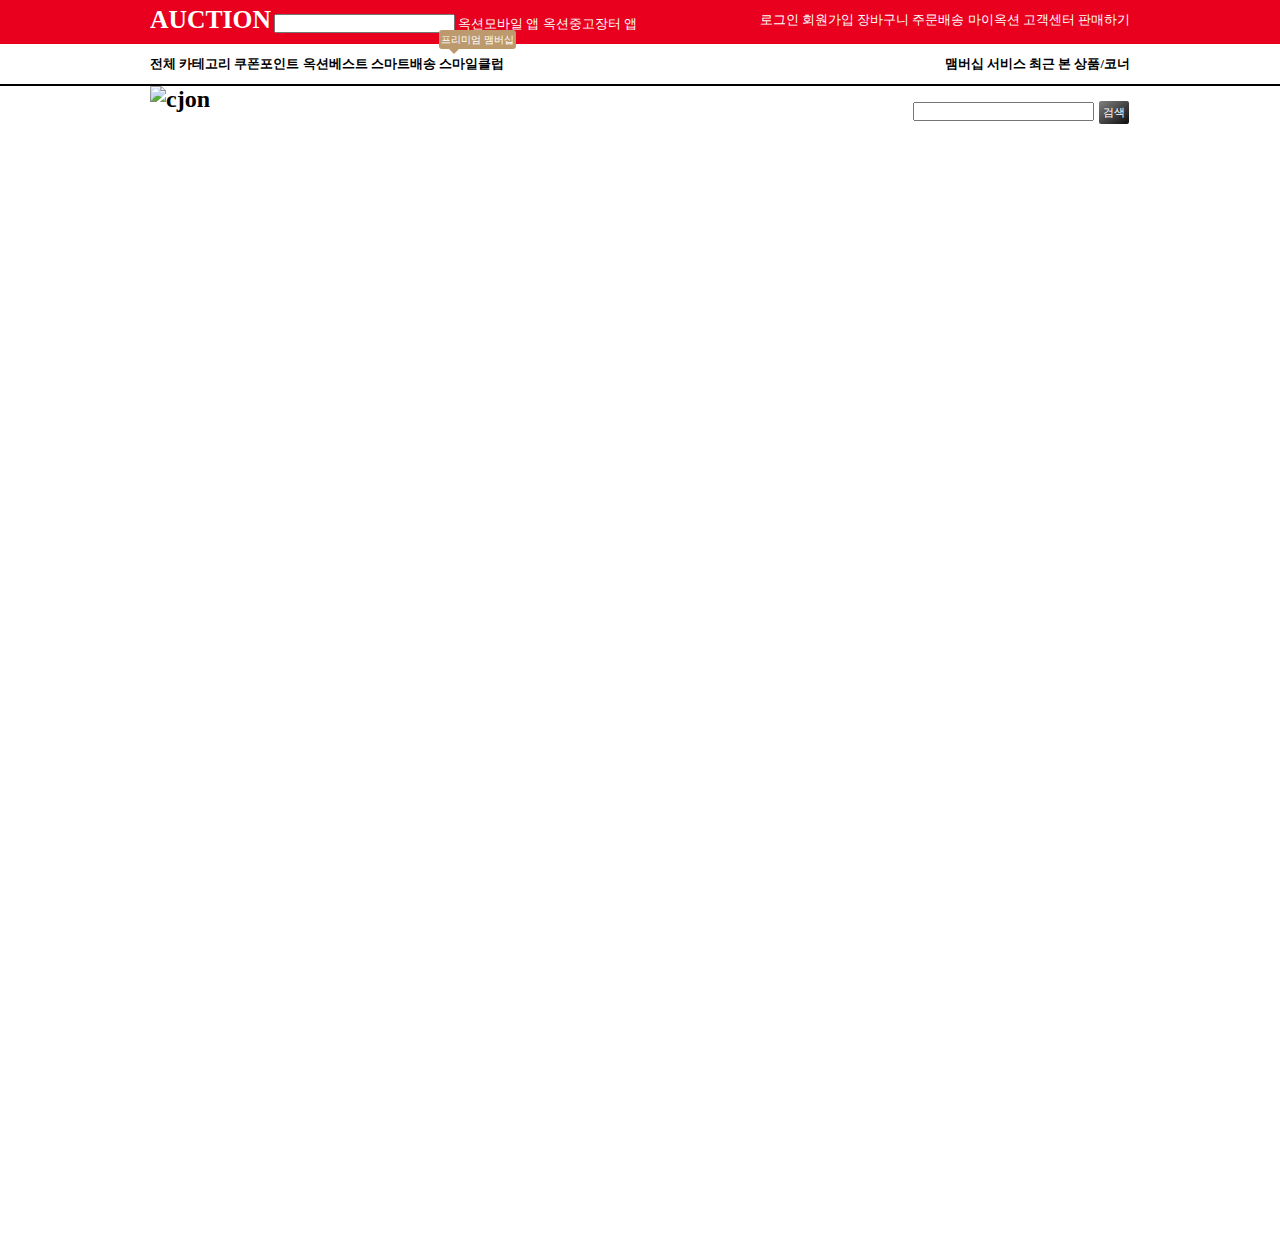
==== auction/index.html @ b842c6d0 "인덱스 위치수정" ====
<!DOCTYPE html>
<html lang="en">
<head>
    <meta charset="UTF-8">
    <title>옥션</title>
    <link rel="stylesheet" href="./css/style.css">
</head>

<body>
    <div class="wrap">
        <header class="header">
            <div class="nav-top-wrap">
                <nav class="nav-top">
                    <ul class="nav-top__ul left">
                        <li>
                            <h1 class="title">AUCTION</h1>
                        </li>
                        <li>
                            <input type="text">
                        </li>
                        <li>옥션모바일 앱</li>
                        <li>옥션중고장터 앱</li>
                    </ul>
                    <ul class="nav-top__ul right">
                        <li><a href="#">로그인</a></li>
                        <li><a href="#">회원가입</a></li>
                        <li><a href="#">장바구니</a></li>
                        <li><a href="#">주문배송</a></li>
                        <li><a href="#">마이옥션</a></li>
                        <li><a href="#">고객센터</a></li>
                        <li><a href="#">판매하기</a></li>
                    </ul>
                </nav>
            </div>
            <div class="nav-bottom-wrap">
                <nav class="nav-bottom">
                    <ul class="nav-bottom__ul left">
                        <li>전체 카테고리</li>
                        <li>쿠폰포인트</li>
                        <li>옥션베스트</li>
                        <li>스마트배송</li>
                        <li>스마일클럽</li>
                    </ul>
                    <ul class="nav-bottom__ul right">
                        <li>맴버십 서비스</li>
                        <li>최근 본 상품/코너</li>
                    </ul>
                </nav>
            </div>
        </header>
        <main class="main">
            <div class="section-wrap">
                <section class="main-visual">
                    <div class="topbox">
                        <div class="logo-box left">
                            <h2><img src="http://image.auction.co.kr/SpecialShop/Home/logoFore_201396165448.jpg" alt="cjon"></h2>
                        </div>
                        <div class="input-box right">
                            <input type="text">
                            <button>검색</button>
                        </div>
                    </div>
                    <div class="bottombox">
                        <div class="hi"></div>
                        <div class="bye"></div>
                    </div>

                </section>
                <section class="mdpick">
                    <div class="mdpick__title-box">

                    </div>
                    <div class="mdpick__index-wrap">
                        <ul class="mdpick__index">
                            <li><a href="#">CJ 냉장 냉동</a></li>
                            <li><a href="#">무료배송 상품</a></li>
                            <li><a href="#">한정특가 상품</a></li>
                            <li><a href="#">이달의 추천</a></li>
                            <li><a href="#">인기 신상품</a></li>
                            <li><a href="#">골라담기</a></li>
                        </ul>
                    </div>

                </section>
                <section class="bestitem">
                    <div class="bestitem__title-box">

                    </div>
                </section>
            </div>
        </main>
        <footer class="footer">

        </footer>
    </div>
</body>
</html>
---- auction/css/style.css ----
@charset 'utf-8';

* {
    margin: 0;
    padding: 0;
}

ul {
    list-style: none;
}

a {
    text-decoration: none;
    color: #fff;
}



/*header start*/
.hedaer {
    position: relative;
}

.nav-top-wrap {
    background: #E8001E;
}

.nav-top ,
.nav-bottom {
    width: 980px;
    margin: 0 auto;
    overflow: hidden;
    line-height: 40px;
    font-size: 0.8em;
}
.nav-top {
    color: #fff;
}

.left {
    float: left;
}

.right {
    float: right;
}

.nav-top li,
.nav-bottom li {
    display: inline-block;
}

.title {}

.nav-bottom-wrap {
    border-bottom: 2px solid #000;
}

.nav-bottom {
    font-weight: bold;
}

.nav-bottom .left li:last-child:before {
    position: absolute;
    top: 30px;
    line-height: 15px;
    font-size: 0.8em;
    content: '프리미엄 맴버십';
    background: #BC9A6E;
    border-radius: 3px;
    padding: 2px;
    font-weight: normal;
    color: #fff;
}

.nav-bottom .left li:last-child:after {
    position: absolute;
    transform: translate(-300%,0%);
    content: '';
    border-top: 10px solid #BC9A6E;
    border-left: 10px solid transparent;
    border-right: 10px solid transparent;
    border-bottom: 10px solid transparent;
}

/*header end*/

/*main start*/

.section-wrap {
    width: 980px;
    margin: 0 auto;
}
.main-visual {
    overflow: hidden;
}
.topbox {
    overflow: hidden;
}

.input-box {
    line-height: 50px;
}
.input-box button {
    padding: 4px;
    font-size: 0.7em;
    background-image: linear-gradient(to bottom right, #808080, #0d0d0d);
    color: #fff;
    border: 1px solid;
    border-radius: 3px;
}
.bottombox {
    position: relative;
    padding: 10px;
    width: 100%;
    height: 540px;
    -webkit-box-sizing: border-box;
    -moz-box-sizing: border-box;
    box-sizing: border-box;
    background-image: url(http://image.auction.co.kr/SpecialShop/201708/sshop_24110656314.jpg);
    margin-bottom: 30px;
}


.mdpick {
    height: 250px;
    margin-bottom: 30px;
}


.mdpick__title-box {
    width: 100%;
    height: 30px;
    background-image: url(http://image.auction.co.kr/SpecialShop/201309/sshop_06183258514.jpg);
}
.bestitem {
    height: 250px;
}


.bestitem__title-box {
    width: 100%;
    height: 30px;
    background-image: url(http://image.auction.co.kr/SpecialShop/201309/sshop_13181313714.jpg);
}
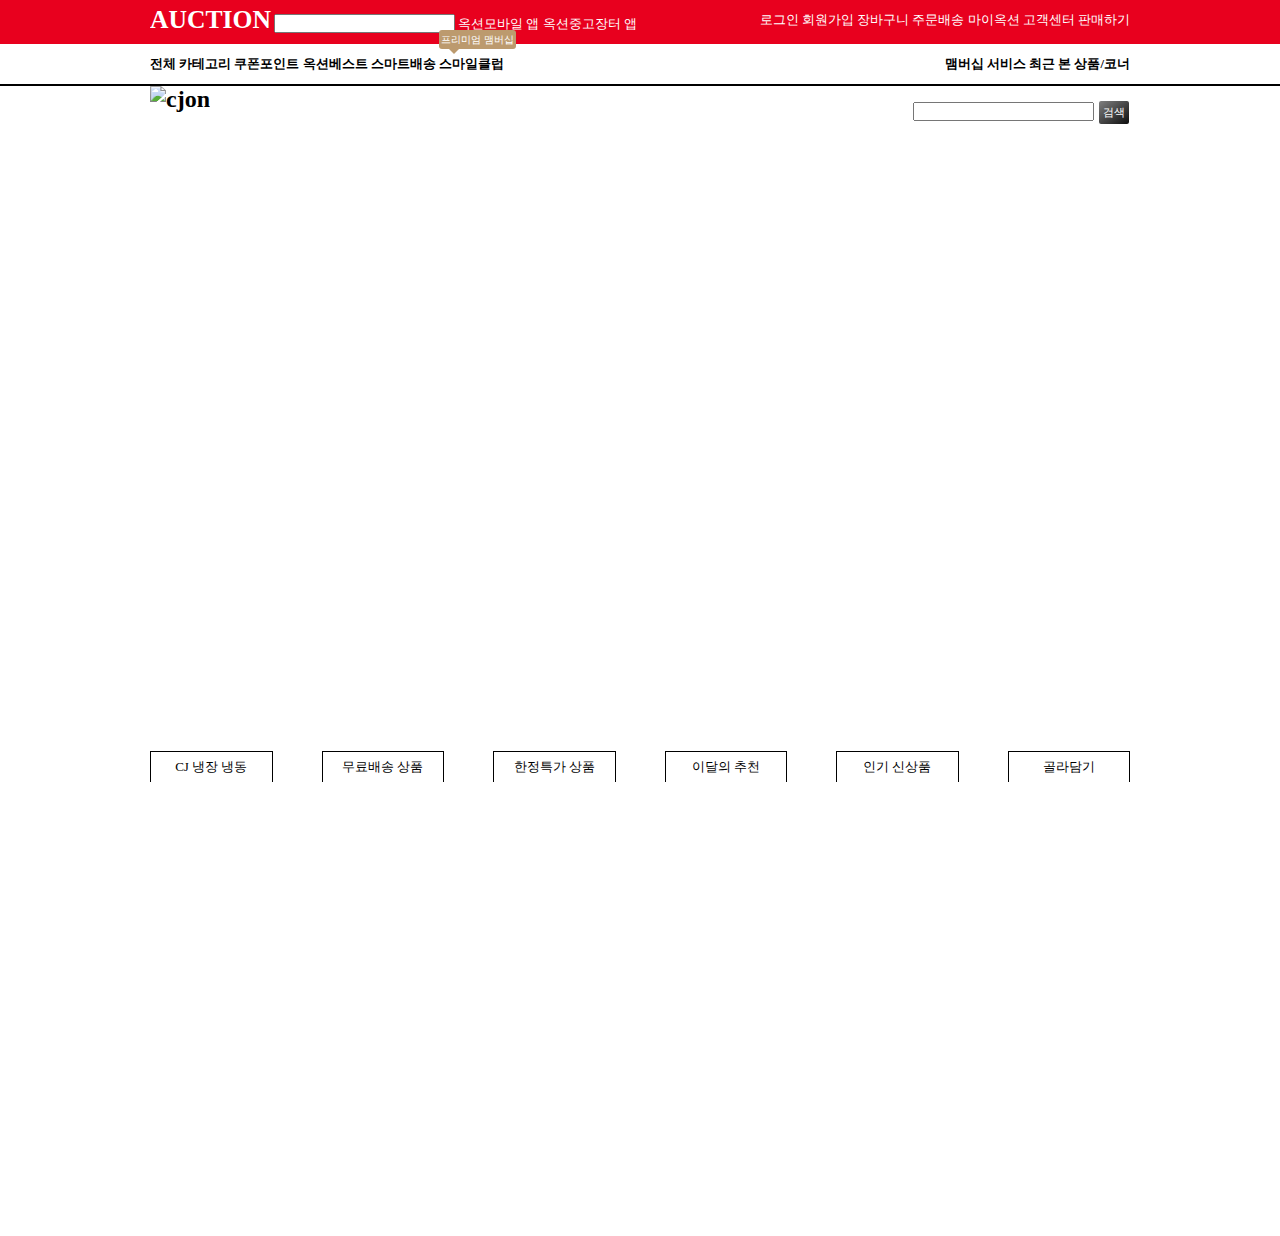
==== commit 57f67af1: "mdpick 스타일링및 위치 재조정" ====
--- a/auction/index.html
+++ b/auction/index.html
@@ -79,6 +79,9 @@
                             <li><a href="#">인기 신상품</a></li>
                             <li><a href="#">골라담기</a></li>
                         </ul>
+                        <div class="mdpick__page">
+
+                        </div>
                     </div>
 
                 </section>
--- a/auction/css/style.css
+++ b/auction/css/style.css
@@ -17,6 +17,7 @@
 
 
 /*header start*/
+
 .hedaer {
     position: relative;
 }
@@ -25,7 +26,7 @@
     background: #E8001E;
 }
 
-.nav-top ,
+.nav-top,
 .nav-bottom {
     width: 980px;
     margin: 0 auto;
@@ -33,6 +34,7 @@
     line-height: 40px;
     font-size: 0.8em;
 }
+
 .nav-top {
     color: #fff;
 }
@@ -75,7 +77,7 @@
 
 .nav-bottom .left li:last-child:after {
     position: absolute;
-    transform: translate(-300%,0%);
+    transform: translate(-300%, 0%);
     content: '';
     border-top: 10px solid #BC9A6E;
     border-left: 10px solid transparent;
@@ -91,9 +93,11 @@
     width: 980px;
     margin: 0 auto;
 }
+
 .main-visual {
     overflow: hidden;
 }
+
 .topbox {
     overflow: hidden;
 }
@@ -101,6 +105,7 @@
 .input-box {
     line-height: 50px;
 }
+
 .input-box button {
     padding: 4px;
     font-size: 0.7em;
@@ -109,6 +114,7 @@
     border: 1px solid;
     border-radius: 3px;
 }
+
 .bottombox {
     position: relative;
     padding: 10px;
@@ -132,7 +138,41 @@
     width: 100%;
     height: 30px;
     background-image: url(http://image.auction.co.kr/SpecialShop/201309/sshop_06183258514.jpg);
+    margin-bottom: 15px;
 }
+
+.mdpick__index {
+    font-size: 0;
+
+}
+
+.mdpick__index li {
+    display: inline-block;
+    width: 12.5%;
+    text-align: center;
+    line-height: 30px;
+    margin-right:5%;
+}
+.mdpick__index li:last-child {
+    margin-right: 0;
+}
+
+.mdpick__index li a {
+    display: block;
+    width: 100%;
+    height: 100%;
+    font-size: 13px;
+    color: #000;
+    border: 1px solid #000;
+    border-bottom: 0;
+
+
+    -webkit-box-sizing: border-box;
+    -moz-box-sizing: border-box;
+    box-sizing: border-box;
+}
+
+
 .bestitem {
     height: 250px;
 }
@@ -143,4 +183,3 @@
     height: 30px;
     background-image: url(http://image.auction.co.kr/SpecialShop/201309/sshop_13181313714.jpg);
 }
-
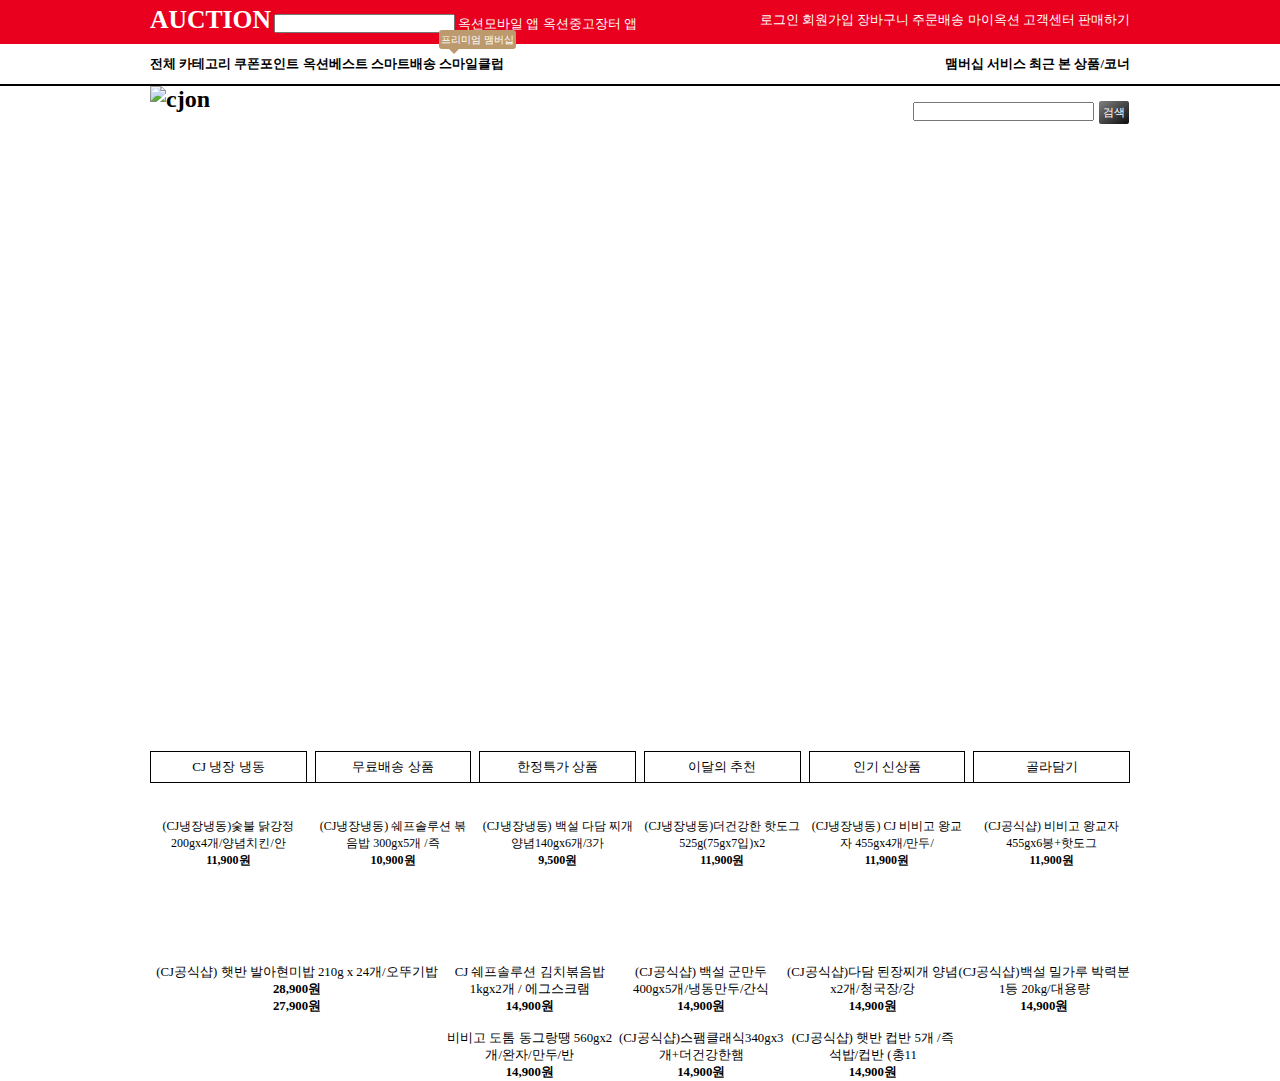
==== commit a76bedd5: "페이지 추가, 스타일링" ====
--- a/auction/index.html
+++ b/auction/index.html
@@ -61,8 +61,7 @@
                         </div>
                     </div>
                     <div class="bottombox">
-                        <div class="hi"></div>
-                        <div class="bye"></div>
+
                     </div>
 
                 </section>
@@ -79,7 +78,41 @@
                             <li><a href="#">인기 신상품</a></li>
                             <li><a href="#">골라담기</a></li>
                         </ul>
-                        <div class="mdpick__page">
+                        <div class="mdpick__page-wrap">
+                            <ul class="mdpick__page">
+                                <li>
+                                    <a href="#">
+                                        <img src="http://image.auction.co.kr/itemimage/10/4e/1b/104e1b9ec2.jpg" alt="">
+
+                                    <p>(CJ냉장냉동)숯불 닭강정200gx4개/양념치킨/안</p>
+                                    <span>11,900원</span>
+                                    </a>
+
+
+                                </li>
+                                <li><a href="#">
+                                    <img src="http://image.auction.co.kr/itemimage/ce/3f/06/ce3f06ee2.jpg" alt="">
+                                    <p>(CJ냉장냉동) 쉐프솔루션 볶음밥 300gx5개 /즉</p>
+                                    <span>10,900원</span>
+                                </a></li>
+                                <li><a href="#">
+                                    <img src="http://image.auction.co.kr/itemimage/12/0f/17/120f1749c2.jpg" alt="">
+                                    <p>(CJ냉장냉동) 백설 다담 찌개양념140gx6개/3가</p>
+                                    <span>9,500원</span>
+                                </a></li>
+                                <li><a href="#">
+                                    <img src="http://image.auction.co.kr/itemimage/8e/4f/dc/8e4fdc122.jpg" alt="">
+                                    <p>(CJ냉장냉동)더건강한 핫도그525g(75gx7입)x2</p>
+                                    <span>11,900원</span>
+                                </a></li>
+                                <li><a href="#"><img src="http://image.auction.co.kr/itemimage/c5/ef/1e/c5ef1ea02.jpg" alt="">
+                                    <p>(CJ냉장냉동) CJ 비비고 왕교자 455gx4개/만두/</p>
+                                    <span>11,900원</span></a></li>
+                                <li><a href="#"><img src="http://image.auction.co.kr/itemimage/f9/2c/03/f92c03bd2.jpg" alt="">
+                                    <p>(CJ공식샵) 비비고 왕교자 455gx6봉+핫도그 </p>
+                                    <span>11,900원</span></a></li>
+
+                            </ul>
 
                         </div>
                     </div>
@@ -88,6 +121,70 @@
                 <section class="bestitem">
                     <div class="bestitem__title-box">
 
+                    </div>
+                    <div class="bestitem__box-wrap">
+                        <div class="bestitem__box left">
+                            <div class="bestitem__page first">
+                                <a href="#">
+                                    <img src="http://image.auction.co.kr/itemimage/12/2e/76/122e76e053.jpg" alt="">
+                                    <p>(CJ공식샵) 햇반 발아현미밥 210g x 24개/오뚜기밥</p>
+                                    <span>28,900원</span>
+                                    <br/>
+                                    <span>27,900원</span>
+                                </a>
+                            </div>
+                        </div>
+                        <div class="bestitem__box right">
+                            <div class="bestitem__page">
+                                <a href="#">
+                                    <img src="http://image.auction.co.kr/itemimage/f6/e6/dc/f6e6dc082.jpg" alt="">
+                                    <p>CJ 쉐프솔루션 김치볶음밥 1kgx2개 / 에그스크램</p>
+                                    <span>14,900원</span>
+                                </a>
+                            </div>
+                            <div class="bestitem__page">
+                               <a href="#">
+                                    <img src="http://image.auction.co.kr/itemimage/12/45/38/1245386802.jpg" alt="">
+                                    <p>(CJ공식샵) 백설 군만두 400gx5개/냉동만두/간식</p>
+                                    <span>14,900원</span>
+                                </a>
+                            </div>
+                            <div class="bestitem__page">
+                                <a href="#">
+                                    <img src="http://image.auction.co.kr/itemimage/11/3b/92/113b923ea2.jpg" alt="">
+                                    <p>(CJ공식샵)다담 된장찌개 양념x2개/청국장/강</p>
+                                    <span>14,900원</span>
+                                </a>
+                            </div>
+                            <div class="bestitem__page">
+                                <a href="#">
+                                    <img src="http://image.auction.co.kr/itemimage/11/62/d5/1162d56d92.jpg" alt="">
+                                    <p>(CJ공식샵)백설 밀가루 박력분 1등 20kg/대용량</p>
+                                    <span>14,900원</span>
+                                </a>
+                            </div>
+                            <div class="bestitem__page">
+                                <a href="#">
+                                    <img src="http://image.auction.co.kr/itemimage/a8/c6/5c/a8c65c0f2.jpg" alt="">
+                                    <p>비비고 도톰 동그랑땡 560gx2개/완자/만두/반</p>
+                                    <span>14,900원</span>
+                                </a>
+                            </div>
+                            <div class="bestitem__page">
+                                <a href="#">
+                                    <img src="http://image.auction.co.kr/itemimage/12/be/b1/12beb167d2.jpg" alt="">
+                                    <p>(CJ공식샵)스팸클래식340gx3개+더건강한햄</p>
+                                    <span>14,900원</span>
+                                </a>
+                            </div>
+                            <div class="bestitem__page">
+                                <a href="#">
+                                    <img src="http://image.auction.co.kr/itemimage/ec/b0/44/ecb044bf2.jpg" alt="">
+                                    <p>(CJ공식샵) 햇반 컵반 5개 /즉석밥/컵반 (총11</p>
+                                    <span>14,900원</span>
+                                </a>
+                            </div>
+                        </div>
                     </div>
                 </section>
             </div>
--- a/auction/css/style.css
+++ b/auction/css/style.css
@@ -11,7 +11,7 @@
 
 a {
     text-decoration: none;
-    color: #fff;
+    color: #000;
 }
 
 
@@ -47,12 +47,15 @@
     float: right;
 }
 
+.nav-top__ul a {
+    color: #fff;
+}
+
 .nav-top li,
 .nav-bottom li {
     display: inline-block;
 }
 
-.title {}
 
 .nav-bottom-wrap {
     border-bottom: 2px solid #000;
@@ -129,7 +132,6 @@
 
 
 .mdpick {
-    height: 250px;
     margin-bottom: 30px;
 }
 
@@ -148,16 +150,18 @@
 
 .mdpick__index li {
     display: inline-block;
-    width: 12.5%;
+    width: 16%;
     text-align: center;
     line-height: 30px;
-    margin-right:5%;
-}
+    margin-right: 0.801%;
+}
+
 .mdpick__index li:last-child {
     margin-right: 0;
 }
 
 .mdpick__index li a {
+    position: relative;
     display: block;
     width: 100%;
     height: 100%;
@@ -165,16 +169,54 @@
     color: #000;
     border: 1px solid #000;
     border-bottom: 0;
-
-
     -webkit-box-sizing: border-box;
     -moz-box-sizing: border-box;
     box-sizing: border-box;
 }
+.mdpick__index li a:hover:after {
+    position: absolute;
+    top: 0;
+    bottom: 0;
+    content: "";
+    display: block;
+    width: 100%;
+    height: 100%;
+    border-bottom: 1px solid #fff;
+}
+
+.mdpick__page-wrap {
+    font-size: 0;
+    border-top: 1px solid;
+}
+
+.mdpick__page li {
+    width: 16%;
+    display: inline-block;
+    text-align: center;
+    margin-right: 0.801%;
+    padding-top: 20px;
+    padding-bottom: 20px;
+    -webkit-box-sizing: border-box;
+    -moz-box-sizing: border-box;
+    box-sizing: border-box;
+    font-size: 0.8em;
+}
+
+.mdpick__page li:last-child {
+    margin-right: 0;
+}
+.mdpick__page li a {
+    font-size: 12px;
+}
+
+.mdpick__page span {
+    font-weight: bold;
+}
 
 
 .bestitem {
-    height: 250px;
+    font-size: 0.8em;
+    text-align:center;
 }
 
 
@@ -183,3 +225,21 @@
     height: 30px;
     background-image: url(http://image.auction.co.kr/SpecialShop/201309/sshop_13181313714.jpg);
 }
+
+.bestitem__box:first-child {
+    width: 30%;
+}
+.bestitem__box:last-child {
+    width: 70%;
+}
+.bestitem__page {
+    float: left;
+    width: 25%;
+}
+
+.bestitem__page span {
+    font-weight: bold;
+}
+.first {
+    width: 100%;
+}
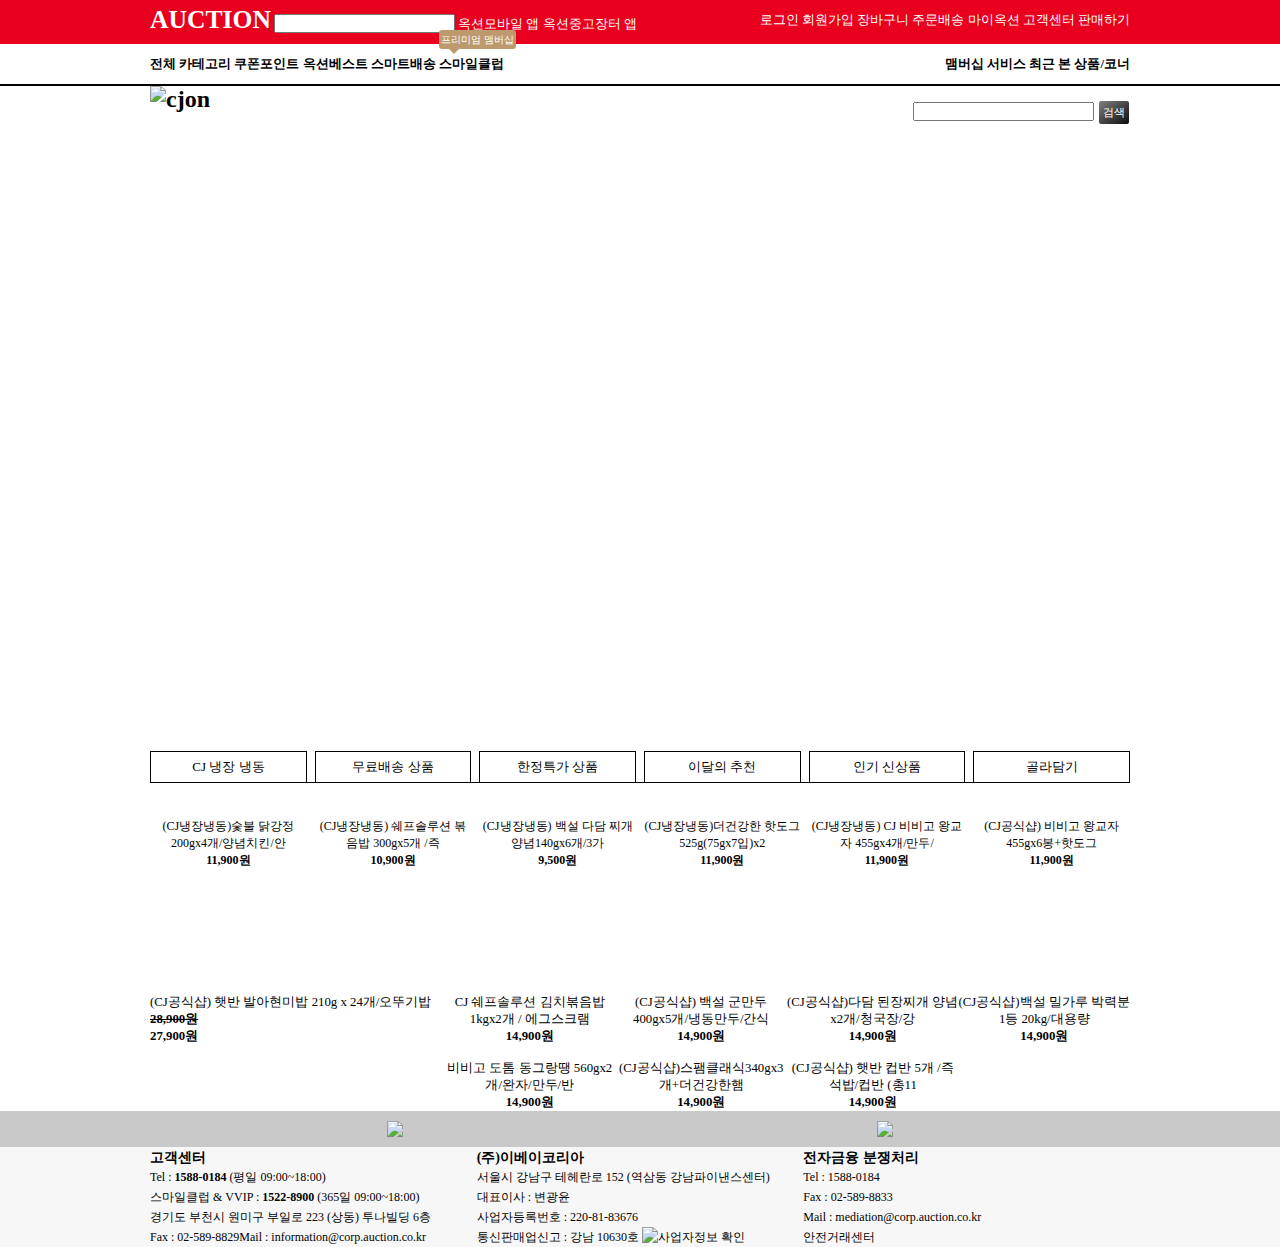
==== commit 0bda0759: "footer 수정 추가" ====
--- a/auction/index.html
+++ b/auction/index.html
@@ -1,5 +1,6 @@
 <!DOCTYPE html>
 <html lang="en">
+
 <head>
     <meta charset="UTF-8">
     <title>옥션</title>
@@ -143,7 +144,7 @@
                                 </a>
                             </div>
                             <div class="bestitem__page">
-                               <a href="#">
+                                <a href="#">
                                     <img src="http://image.auction.co.kr/itemimage/12/45/38/1245386802.jpg" alt="">
                                     <p>(CJ공식샵) 백설 군만두 400gx5개/냉동만두/간식</p>
                                     <span>14,900원</span>
@@ -190,8 +191,52 @@
             </div>
         </main>
         <footer class="footer">
+            <div class="footer-bnner-background">
+                <div class="footer-bnner-wrap">
+                    <div class="bnner-box">
+                        <a href="#"><img src="http://pics.auction.co.kr/common/footer/footer_banner01.gif" alt="배너홈"></a>
+                    </div>
+                    <div class="bnner-box">
+                        <a href="#"><img src="http://pics.auction.co.kr/common/footer/footer_banner02.gif" alt="배너쇼핑"></a>
+                    </div>
+                </div>
+            </div>
+            <div class="footer-background">
+                <div class="footer__content">
+                    <div class="footer__section">
+                        <h3>고객센터</h3>
+                        <address>
+                            <ul>
+                                <li>Tel : <strong>1588-0184</strong> (평일 09:00~18:00)</li>
+                                <li>스마일클럽 &amp; VVIP : <strong>1522-8900</strong> (365일 09:00~18:00)</li>
+                                <li>경기도 부천시 원미구 부일로 223 (상동) 투나빌딩 6층</li>
+                                <li class="inline alpha-num">Fax : 02-589-8829<span class="bar"></span><a href="mailto:information@corp.auction.co.kr">Mail : information@corp.auction.co.kr</a></li>
+                            </ul>
+					</address>
+                    </div>
+                    <div class="footer__section">
+                        <h3>(주)이베이코리아</h3>
+                        <ul>
+                            <li>서울시 강남구 테헤란로 <span class="alpha-num">152</span> (역삼동 강남파이낸스센터)</li>
+                            <li>대표이사 : 변광윤</li>
+                            <li>사업자등록번호 : <span class="alpha-num">220-81-83676</span></li>
+                            <li>통신판매업신고 : 강남 <span class="alpha-num">10630</span>호 <a href="http://www.ftc.go.kr/info/bizinfo/communicationList.jsp" class="footer-button" target="_blank"><img src="http://pics.auction.co.kr/common/footer/button_check_biz_info.png" alt="사업자정보 확인"></a></li>
+                        </ul>
+                    </div>
+                    <div class="footer__section">
+                        <h3>전자금융 분쟁처리</h3>
+                        <ul>
+                            <li class="inline alpha-num">Tel : 1588-0184</li>
+                            <li class="inline alpha-num">Fax : 02-589-8833</li>
+                            <li class="alpha-num">Mail : <a href="mailto:mediation@corp.auction.co.kr">mediation@corp.auction.co.kr</a></li>
+                            <li><a class="footer-link" href="http://www.auction.co.kr/IScenter/securitycenterguide_1_1.html" onclick="fn_WindowPopup('http://securitycenter.auction.co.kr/apps/main/?code=A0000',960,650);return false;">안전거래센터</a></li>
+                        </ul>
+                    </div>
+                </div>
+            </div>
 
         </footer>
     </div>
 </body>
+
 </html>
--- a/auction/css/style.css
+++ b/auction/css/style.css
@@ -173,6 +173,7 @@
     -moz-box-sizing: border-box;
     box-sizing: border-box;
 }
+
 .mdpick__index li a:hover:after {
     position: absolute;
     top: 0;
@@ -205,6 +206,7 @@
 .mdpick__page li:last-child {
     margin-right: 0;
 }
+
 .mdpick__page li a {
     font-size: 12px;
 }
@@ -216,7 +218,8 @@
 
 .bestitem {
     font-size: 0.8em;
-    text-align:center;
+    text-align: center;
+    overflow: hidden;
 }
 
 
@@ -224,14 +227,18 @@
     width: 100%;
     height: 30px;
     background-image: url(http://image.auction.co.kr/SpecialShop/201309/sshop_13181313714.jpg);
+    margin-bottom: 30px;
 }
 
 .bestitem__box:first-child {
     width: 30%;
-}
+    text-align: left;
+}
+
 .bestitem__box:last-child {
     width: 70%;
 }
+
 .bestitem__page {
     float: left;
     width: 25%;
@@ -240,6 +247,71 @@
 .bestitem__page span {
     font-weight: bold;
 }
+
 .first {
     width: 100%;
 }
+
+.first span:nth-of-type(1) {
+    text-decoration: line-through;
+}
+
+
+
+
+
+
+.footer {}
+
+.footer-bnner-background {
+    background-color: #C9C9C9;
+}
+
+.footer-bnner-wrap {
+    width: 980px;
+    margin: 0 auto;
+    overflow: hidden;
+    -webkit-box-sizing: border-box;
+    -moz-box-sizing: border-box;
+    box-sizing: border-box;
+    font-size: 0;
+}
+
+.bnner-box {
+    display: inline-block;
+    width: 50%;
+    -webkit-box-sizing: border-box;
+    -moz-box-sizing: border-box;
+    box-sizing: border-box;
+    padding: 10px;
+    text-align: center;
+}
+
+.bnner-box a {
+    display: block;
+    width: 100%;
+    height: 100%;
+}
+
+.footer-background {
+    background: #F7F7F7;
+}
+
+
+.footer__content {
+    width: 980px;
+    margin: 0 auto;
+    font-size: 0;
+}
+
+
+.footer__section {
+    display: inline-block;
+    line-height: 20px;
+    font-size: 12px;
+    width: 33.33333%;
+}
+
+.footer__section address {
+    font-style: normal;
+}
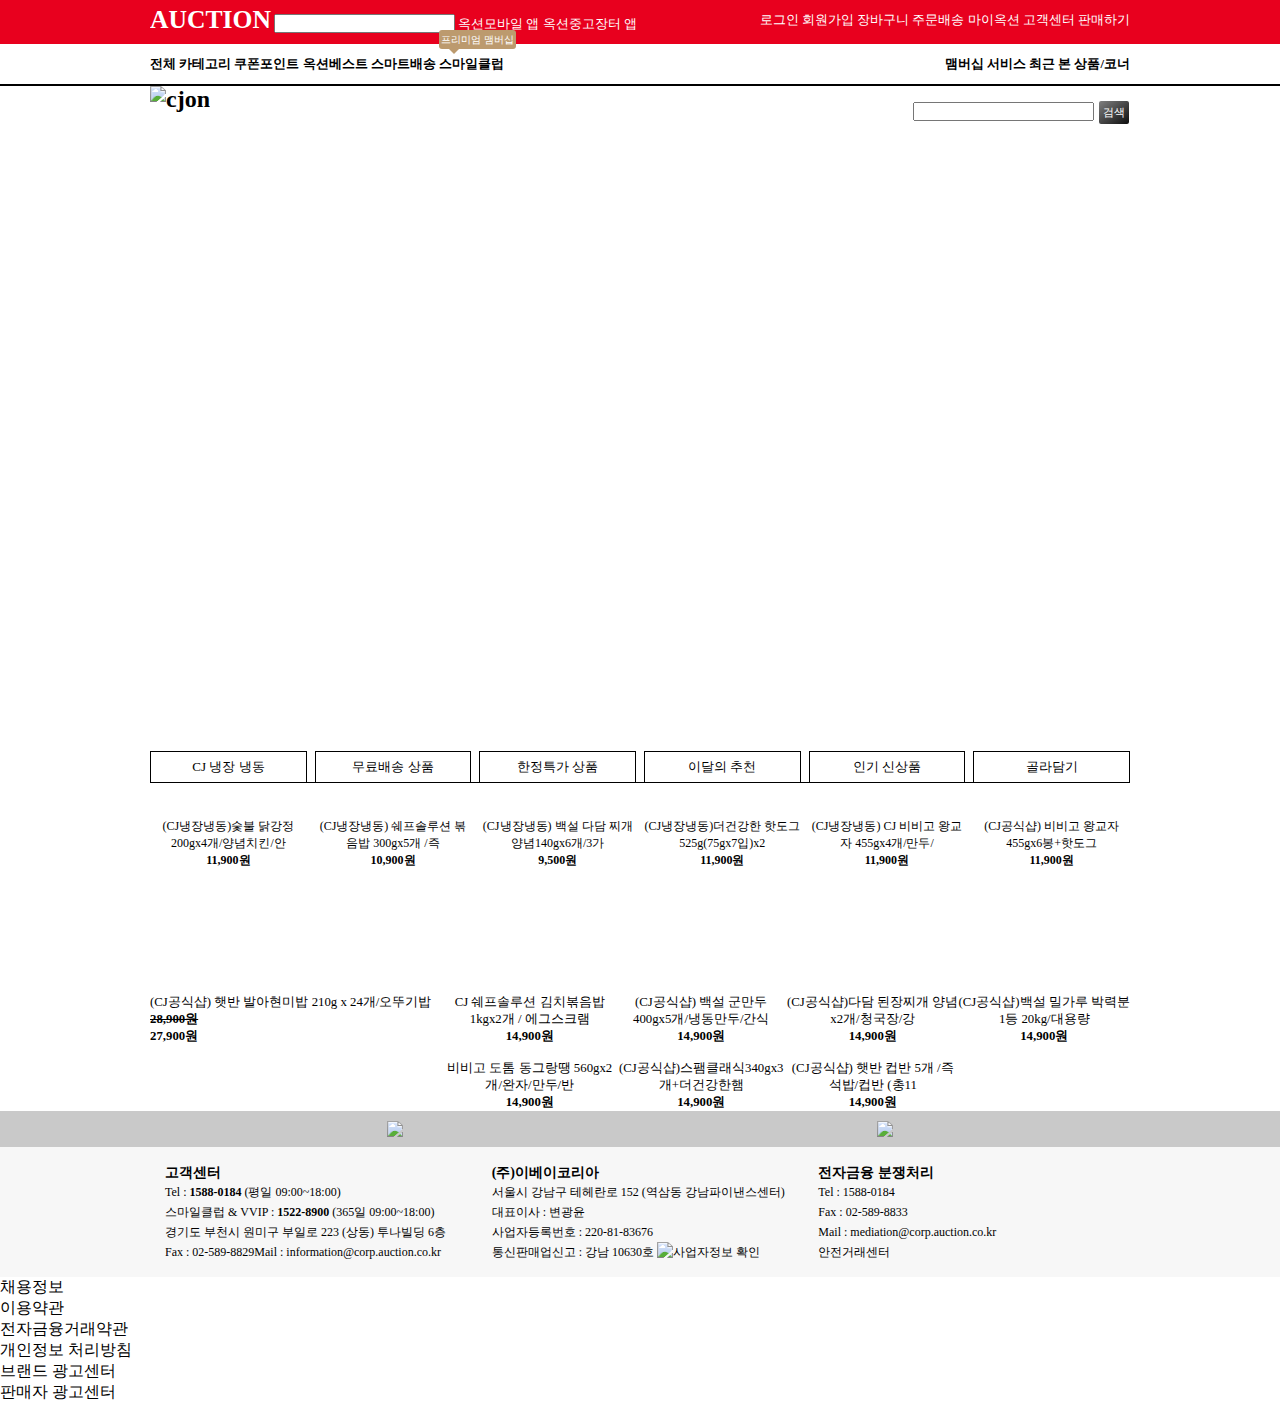
==== commit 1f7a1375: "footer nav 생성" ====
--- a/auction/index.html
+++ b/auction/index.html
@@ -234,6 +234,18 @@
                     </div>
                 </div>
             </div>
+            <div class="footer-nav-background">
+                <div class="footer-nav-wrap">
+                    <ul class="footer-nav">
+                        <li><a href="#">채용정보</a></li>
+                        <li><a href="#">이용약관</a></li>
+                        <li><a href="#">전자금융거래약관</a></li>
+                        <li><a href="#">개인정보 처리방침</a></li>
+                        <li><a href="#">브랜드 광고센터</a></li>
+                        <li><a href="#">판매자 광고센터</a></li>
+                    </ul>
+                </div>
+            </div>
 
         </footer>
     </div>
--- a/auction/css/style.css
+++ b/auction/css/style.css
@@ -307,9 +307,14 @@
 
 .footer__section {
     display: inline-block;
+    vertical-align: top;
     line-height: 20px;
     font-size: 12px;
     width: 33.33333%;
+    padding: 15px;
+    -webkit-box-sizing: border-box;
+    -moz-box-sizing: border-box;
+    box-sizing: border-box;
 }
 
 .footer__section address {
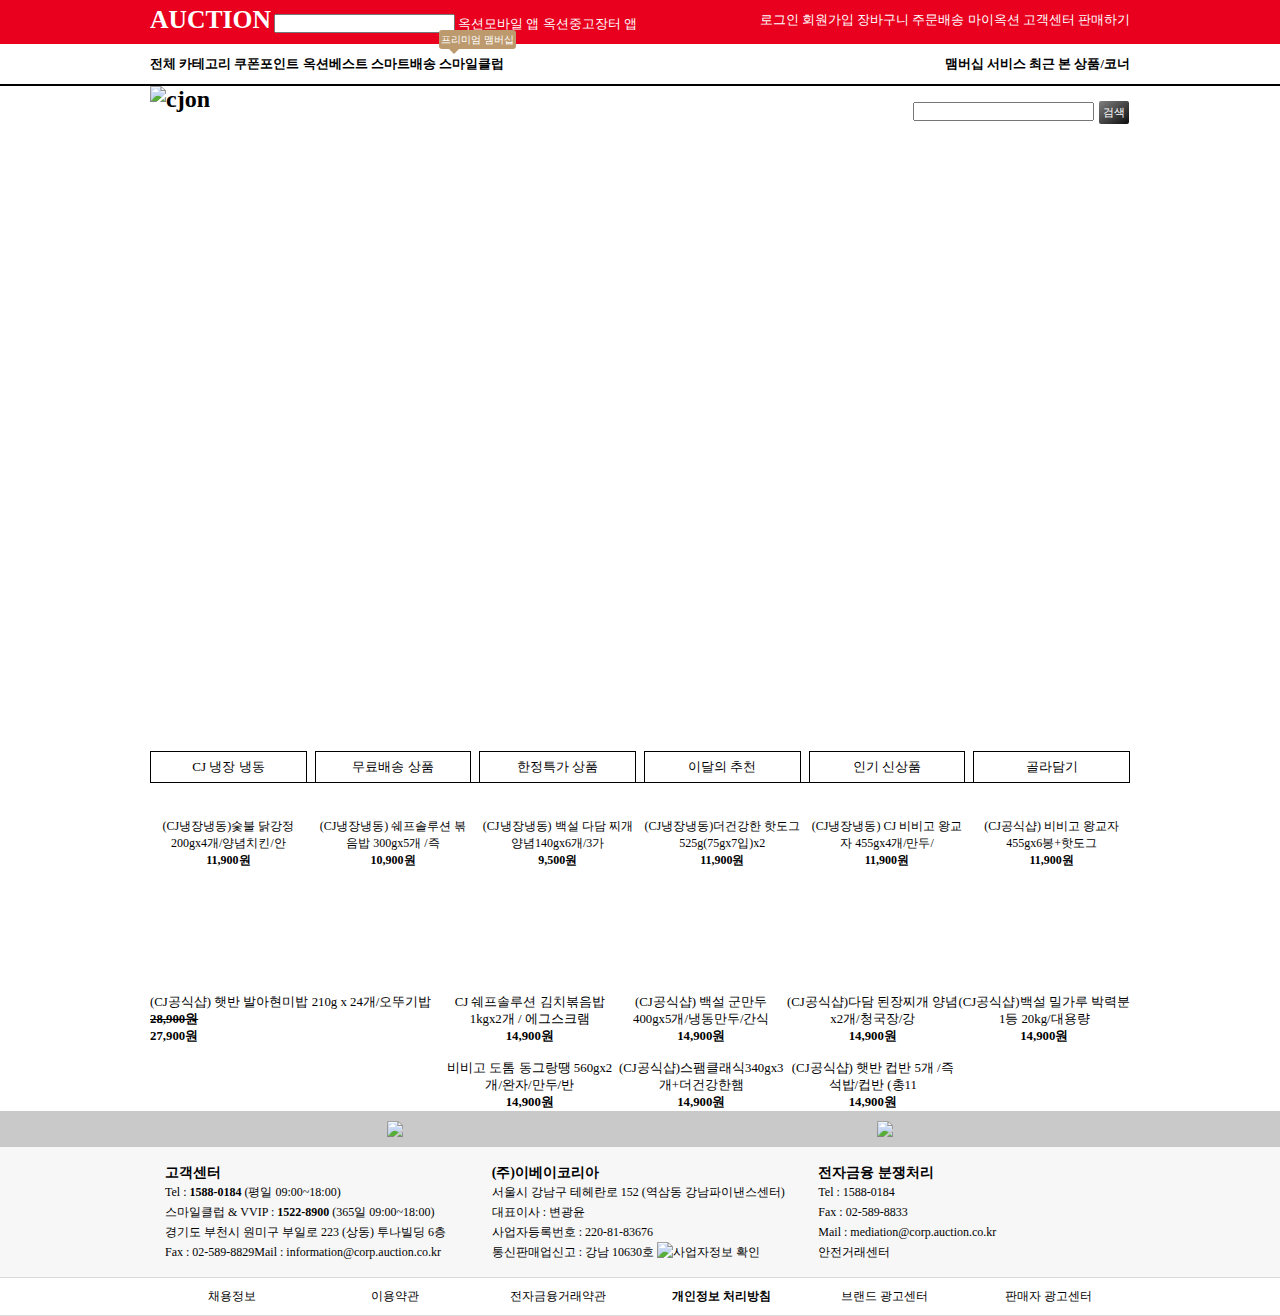
==== commit 6a09682d: "옥션 footer 클래스명 수정" ====
--- a/auction/index.html
+++ b/auction/index.html
@@ -246,6 +246,7 @@
                     </ul>
                 </div>
             </div>
+            <div class="footer-copyright-background"></div>
 
         </footer>
     </div>
--- a/auction/css/style.css
+++ b/auction/css/style.css
@@ -320,3 +320,31 @@
 .footer__section address {
     font-style: normal;
 }
+
+
+
+.footer-nav-background {
+    border-top: 1px solid #dbdbdb;
+    border-bottom: 1px solid #dbdbdb;
+}
+.footer-nav-wrap {
+    width: 980px;
+    margin: 0 auto;
+}
+.footer-nav {
+    font-size: 0;
+}
+.footer-nav li{
+    width: 16.66666%;
+    text-align: center;
+    display: inline-block;
+    font-size: 12px;
+    padding: 10px 0;
+}
+.footer-nav li:nth-child(4) {
+    font-weight: bold;
+}
+
+.footer-nav li:hover {
+    text-decoration:underline;
+}
